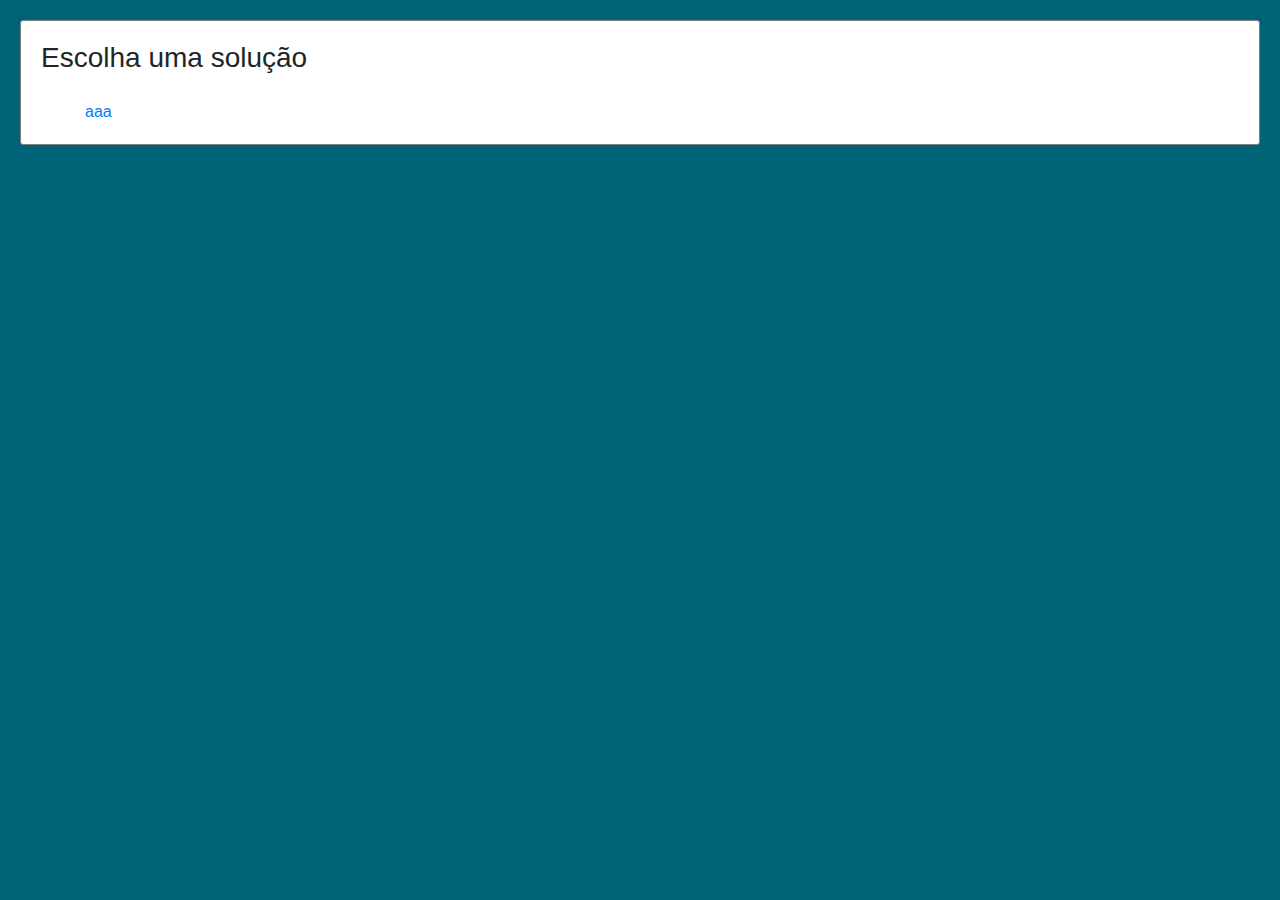
==== index.html @ bf3484f0 "Adicionando uma tela inicial e colocando alerta em baixo do input" ====
<!DOCTYPE html>
<html lang='pt-BR'>

<html>

	<head>
		<title>Soluções para logica de predicados</title>
		<meta charset = 'utf-8'>

		<link rel="stylesheet" href="./styles/subforms.css">
		<script src="https://cdnjs.cloudflare.com/ajax/libs/popper.js/1.14.7/umd/popper.min.js" integrity="sha384-UO2eT0CpHqdSJQ6hJty5KVphtPhzWj9WO1clHTMGa3JDZwrnQq4sF86dIHNDz0W1" crossorigin="anonymous"></script>
		<script src="https://stackpath.bootstrapcdn.com/bootstrap/4.3.1/js/bootstrap.min.js" integrity="sha384-JjSmVgyd0p3pXB1rRibZUAYoIIy6OrQ6VrjIEaFf/nJGzIxFDsf4x0xIM+B07jRM" crossorigin="anonymous"></script>


		<link rel="stylesheet" href="https://stackpath.bootstrapcdn.com/bootstrap/4.3.1/css/bootstrap.min.css" integrity="sha384-ggOyR0iXCbMQv3Xipma34MD+dH/1fQ784/j6cY/iJTQUOhcWr7x9JvoRxT2MZw1T" crossorigin="anonymous">
	</head>

	<body>

		<div class="div-principal">

			<h3>Escolha uma solução</h3>

			<div class="container">
                <div class="row">
                    <div class="col">
                        <a href="./html/subforms.html" target="_self">aaa</a>
                    </div>
                </div>
            </div>
		</div>
		
	</body>

</html>
---- styles/subforms.css ----
body {
    background-color: #006276 !important;
}

.div-principal {
    border:1px solid gray;
    margin:20px;
    padding:20px;
    background-color: white;
    border-radius: 3px;
}

.balao_resultado {
    border-radius: 6px;
    background-color: lightgray;
    padding:5px;
    margin:0px;
    margin-top: 5px;
}

footer {
    font-size:11px;
    margin-top:15px;
}

h3 {
    margin-top:2px;
    margin-bottom: 25px !important;
}

#input_formula {
    width:50%;
    margin-right: 5px !important;
    display: inline;
}

.btn {
    margin-bottom: 5px !important;
}

#input_alert {
    width: 50%;
}

#dropAjuda {
    font-size:11px;
    max-width:50%;
    border:1px solid lightgray;
    padding:8px;
}
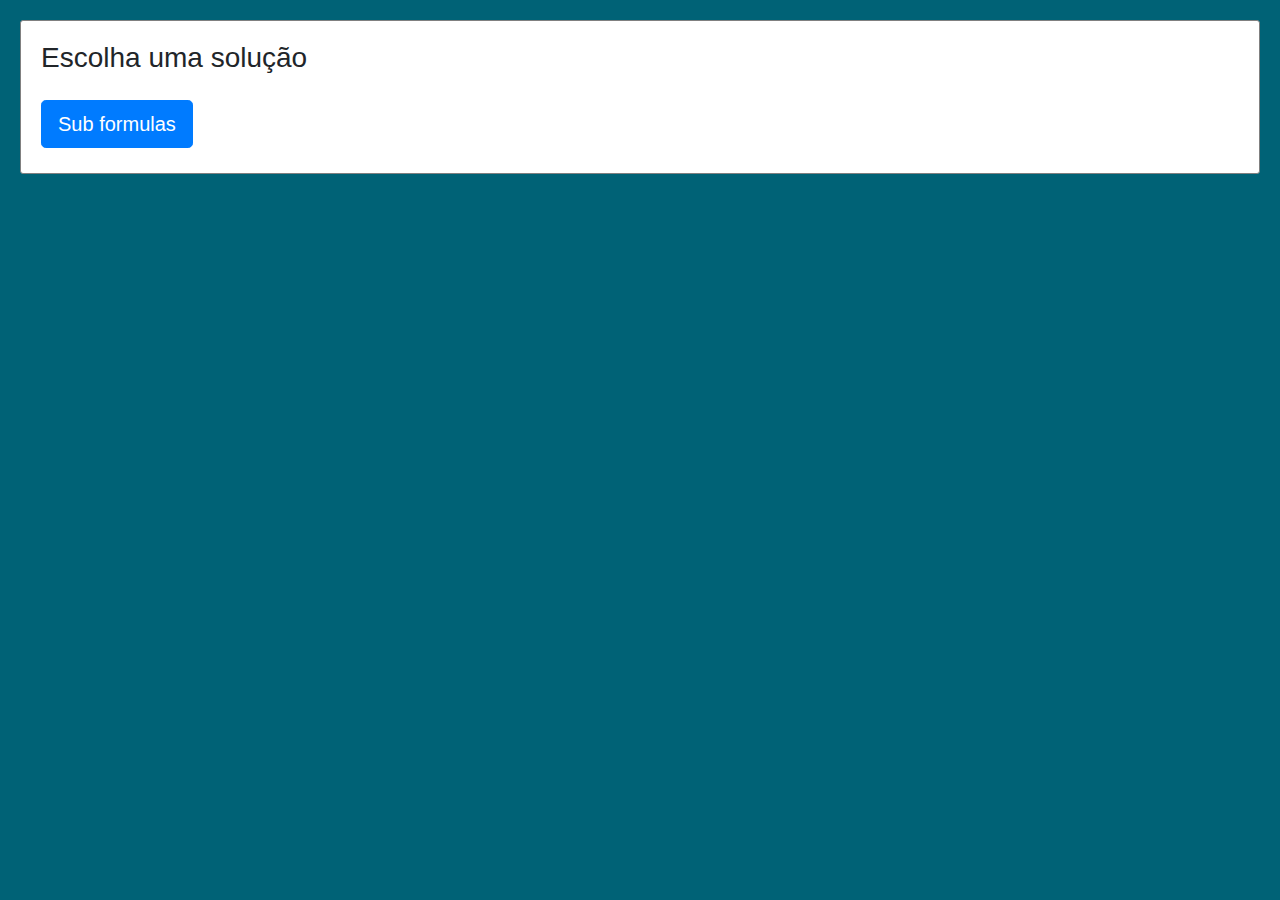
==== commit bf1bc5b4: "Adicionando botoes mais bonitos" ====
--- a/index.html
+++ b/index.html
@@ -21,13 +21,8 @@
 
 			<h3>Escolha uma solução</h3>
 
-			<div class="container">
-                <div class="row">
-                    <div class="col">
-                        <a href="./html/subforms.html" target="_self">aaa</a>
-                    </div>
-                </div>
-            </div>
+			
+            <a class="btn btn-primary btn-lg" href="./html/subforms.html" target="_self">Sub formulas</a>
 		</div>
 		
 	</body>
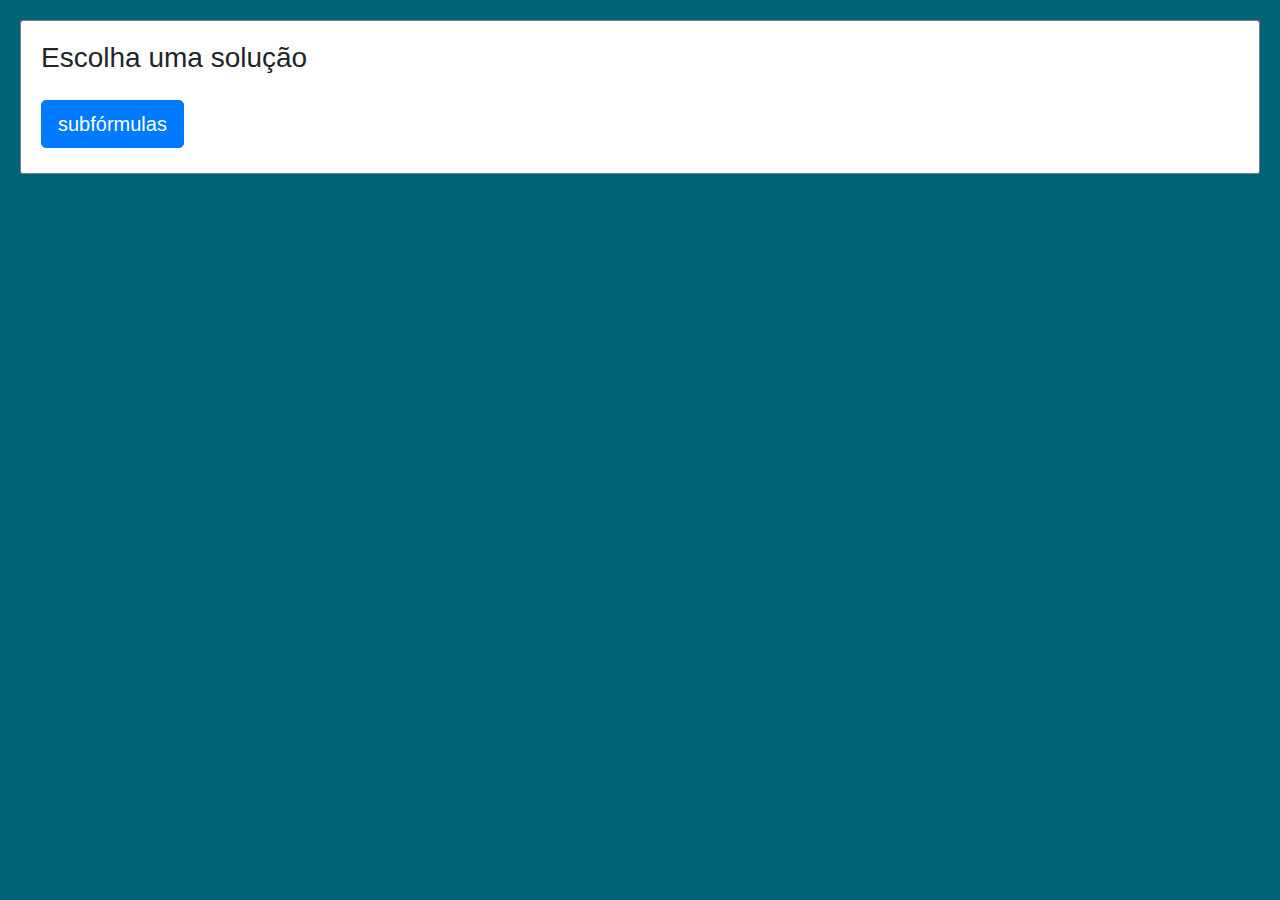
==== commit 54a0f79d: "Merge pull request #6 from VitorPDavid/main" ====
--- a/index.html
+++ b/index.html
@@ -22,7 +22,7 @@
 			<h3>Escolha uma solução</h3>
 
 			
-            <a class="btn btn-primary btn-lg" href="./html/subforms.html" target="_self">Sub formulas</a>
+            <a class="btn btn-primary btn-lg" href="./html/subforms.html" target="_self">subfórmulas</a>
 		</div>
 		
 	</body>
--- a/styles/subforms.css
+++ b/styles/subforms.css
@@ -15,6 +15,10 @@
     background-color: lightgray;
     padding:5px;
     margin:0px;
+    margin-top: 5px;
+}
+
+.return-button {
     margin-top: 5px;
 }
 
